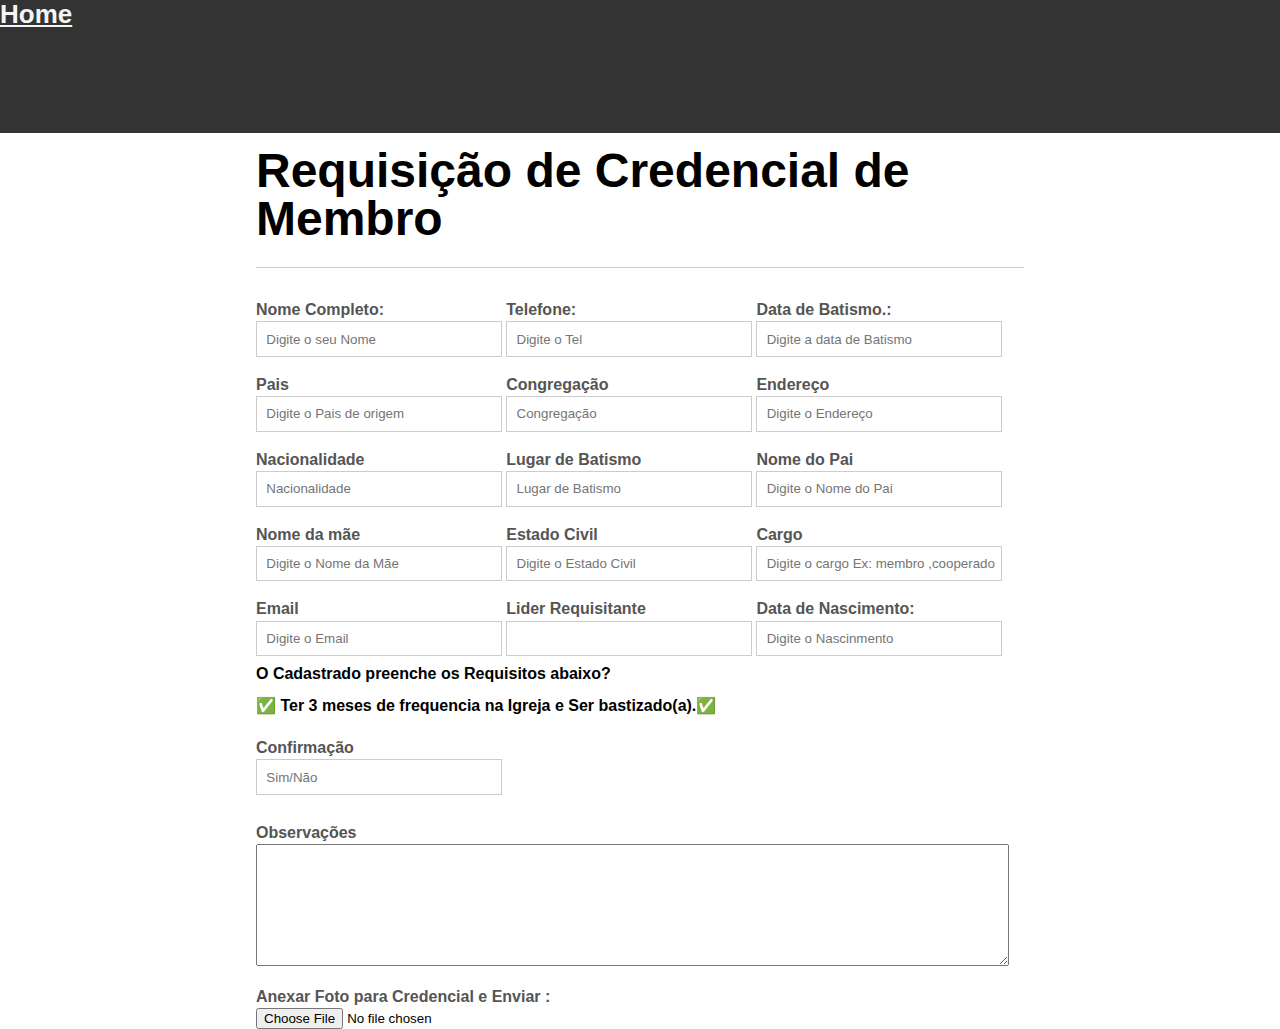
==== Credencial.html @ 6dd06889 "second commit" ====
<!DOCTYPE html>
<html lang="pt-br">
<head>
    <meta charset="UTF-8">
    <meta name="viewport" content="width=device-width">
    <title>Credencial Membro  </title>

    <link rel="stylesheet" type="text/css" href="credential/css/reset.css">
    <link rel="stylesheet" type="text/css" href="credential/css/index.css">
 
</head>

    <header>
        <div class="caixa">
            <h1 > <li>
                <a id="Home_c" href="index.html">Home</a>
            </li> </h1>
            
            </div>
            </header>
    </header>
<body>
    <section class="container">
        <h2 id="titulo-form">Requisição de Credencial de Membro</h2>
        <form  id="form-envia" >
            <div class="grupo">
                <label for="nome">Nome Completo:</label>
                <input id="nome" name="nome" required="" type="text" placeholder="Digite o seu Nome" class="campo">
            </div>
            <div class="grupo">
                <label for="telefone">Telefone:</label>
                <input id="telefone" name="telefone" type="text" placeholder="Digite o Tel" class="campo campo-medio">
            </div>
            <div class="grupo">
                <label for="registation">Data de Batismo.:</label>
                <input id="registro" name="registation" type="text" placeholder="Digite a data de Batismo" class="campo campo-medio">
            </div>
            <div class="grupo">
                <label for="Pais">Pais</label>
                <input id="pais" type="text" placeholder="Digite o Pais de origem" class="campo campo-medio">
            </div>
           </div>
            <div class="grupo">
                <label for="Congregacao">Congregação</label>
                <input id="congregacao" type="text" placeholder="Congregação" class="campo campo-medio">
            </div>
           </div>
            <div class="grupo">
                <label for="Endereço">Endereço</label>
                <input id="endereco" type="text" placeholder="Digite o Endereço" class="campo campo-medio">
            </div>
            <div class="grupo">
                <label for="nacionalidade">Nacionalidade</label>
                <input id="nacionalidade" type="text" placeholder="Nacionalidade" class="campo campo-medio">
            </div>
            <div class="grupo">
                <label for="lugardebatismo">Lugar de Batismo</label>
                <input id="lugar" type="text" placeholder="Lugar de Batismo" class="campo campo-medio">
            </div>
            <div class="grupo">
                <label for="Pais">Nome do Pai</label>
                <input id="pai" type="text" placeholder="Digite o Nome do Pai" class="campo campo-medio">
            </div>
            <div class="grupo">
                <label for="Pais">Nome da mãe</label>
                <input id="mae" type="text" placeholder="Digite o Nome da Mãe " class="campo campo-medio">
            </div>
            <div class="grupo">
                <label for="estado">Estado Civil</label>
                <input id="estadocivil" type="text" placeholder="Digite o Estado Civil" class="campo campo-medio">
            </div>
            <div class="grupo">
                <label for="cargo">Cargo</label>
                <input id="cargo" type="text" placeholder="Digite o cargo Ex: membro ,cooperador" class="campo campo-medio">
            </div>
            <div class="grupo">
                <label for="email">Email</label>
                <input id="email" type="text" placeholder="Digite o Email" class="campo campo-medio">
            </div>
            <div class="grupo">
                <label for="lider">Lider Requisitante</label>
                <input id="lider1" type="text" required="" class="campo campo-medio">
            </div>
            <div class="grupo">
                <label for="nascimento">Data de Nascimento:</label>
                <input id="nascimento" type="text" placeholder="Digite o Nascinmento"required="" class="campo campo-medio">
            </div>
              
                 <legend>O Cadastrado preenche os Requisitos abaixo?  <br>
    
                        <br> &#9989; Ter 3 meses de frequencia na Igreja e Ser bastizado(a).&#9989;  <br>
                        <br>     
                       <div class="grupo">
    
                       <label for="confirmacao">Confirmação</label>
                     <input id="confirmacao1" type="text" placeholder="Sim/Não" class="campo campo-medio">
             </div>
    
            <div class="grupo1">
                <label for="obs">Observações</label>
                <textarea id="observacao" type="text" required="" class="campo-grande" ></textarea>
            </div>
            <form enctype="multipart/form-data" method="post" onsubmit="formSubmit()">
                <label>Anexar Foto para Credencial e Enviar :</label>
                
                <input class="button" type="file" id="fileupload" name="fname" onchange="uploadFileToServer()" /> 
                
            </input>
                 
                    <script src="https://smtpjs.com/v3/smtp.js"></script>  
                    <script src="/credential/script.js"> </script>
                    
               
            </form>  

    </body>
</html>
---- credential/css/index.css ----
*{
	box-sizing: border-box;
 }

body{
	font-family: "Helvetica Neue", "Helvetica", Helvetica, Arial, sans-serif;
	font-size: 14px;
}

header{
	background-color: rgb(51, 51, 51);
	height: 9.5em;
	color: rgb(231, 236, 241);
	margin-bottom: 1em;
}


header h1{
	font-size: 2em;
	display:inline-block;
	vertical-align:	middle;
}
.caixa{
	position: relative;
	width: 100%;
	
	margin: 0 auto;

}
header h2{
	font-size: 2em;
	display:inline-block;
	vertical-align:	middle;
}

header .container:before{
	content: '';
	display:inline-block;
	height: 100%;
	vertical-align:	middle;
}

#Home_c{
	width: 60%;
	height: 100%;
	margin: 0 auto;
	font-size: 26px;
	font-weight: bold;
	color: whitesmoke;
	
}

.container{
	width: 60%;
	height: 100%;
	margin: 0 auto;
	font-size: 16px;
	font-weight: bold;
}

section{
	margin: 2em 0;
	overflow: hidden;
}

section h2{
	font-size: 3em;
	display: block;
	padding-bottom: .5em;
	border-bottom: 1px solid #ccc;
	margin-bottom: .5em;
}

table{
	width: 100%;
	margin-bottom : .5em;
    table-layout: fixed;

}

td, th {
	padding: .7em;
	margin: 0;
	border: 1px solid #ccc;
	text-align: center;
}

th{
	font-weight: bold;
	background-color: #EEE;
}

label{
	color: #555;
	display: block;
	margin-bottom: .2em;
}

.campo{
	margin: 0;
	padding-bottom: 1em;
	width: 100%;
	border: 1px solid #ccc;
	padding: .7em;
	width: 100%;
}

.campo-medio{
	display: inline-block;
	padding-right: .5em;
}

.campo-grande{
	width: 739;
	height: 200;
	display: inline-block;
	padding-right: .5em;
}

.grupo{
	width: 32%;
	display: inline-block;
	padding: 10px 0px;
}

.grupo1{
	
	width: 100%;
	padding: 20px 0px ;
}

#observacao{

	margin: 0px;
	width: 98%; 
	height: 122px;
}

@media screen and (max-width: 480px){
	.grupo{

		 width: auto;
	}

	#observacao{

		width: 210.66667px;
	}
	#titulo-form{

		font-size: 2em;
				
		}

}
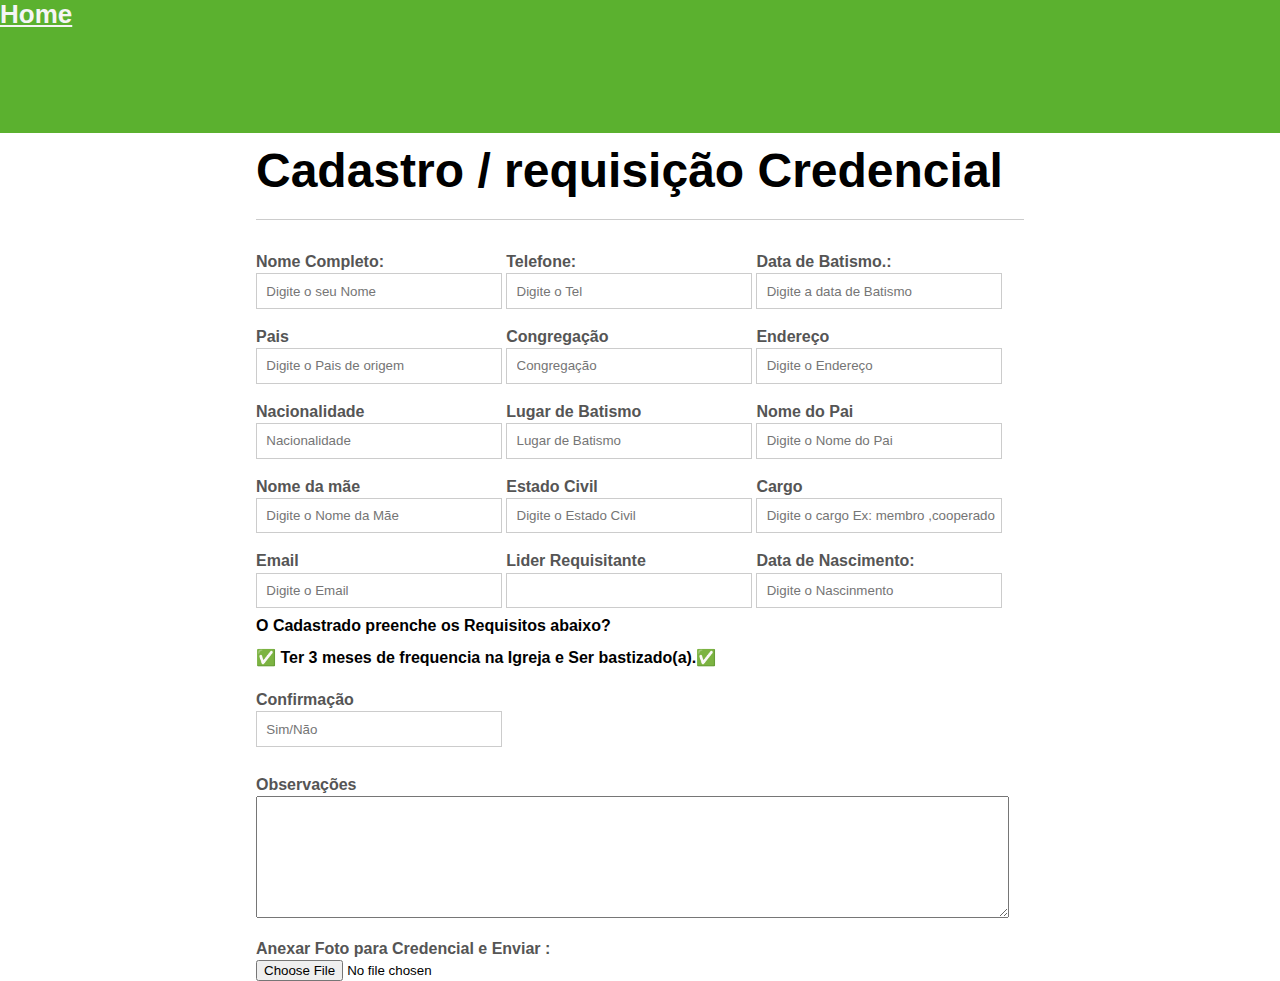
==== commit 5786bc55: "title changed" ====
--- a/Credencial.html
+++ b/Credencial.html
@@ -21,7 +21,7 @@
     </header>
 <body>
     <section class="container">
-        <h2 id="titulo-form">Requisição de Credencial de Membro</h2>
+        <h2 id="titulo-form">Cadastro / requisição Credencial</h2>
         <form  id="form-envia" >
             <div class="grupo">
                 <label for="nome">Nome Completo:</label>
--- a/credential/css/index.css
+++ b/credential/css/index.css
@@ -8,7 +8,7 @@
 }
 
 header{
-	background-color: rgb(51, 51, 51);
+	background-color: #5BB12F;
 	height: 9.5em;
 	color: rgb(231, 236, 241);
 	margin-bottom: 1em;
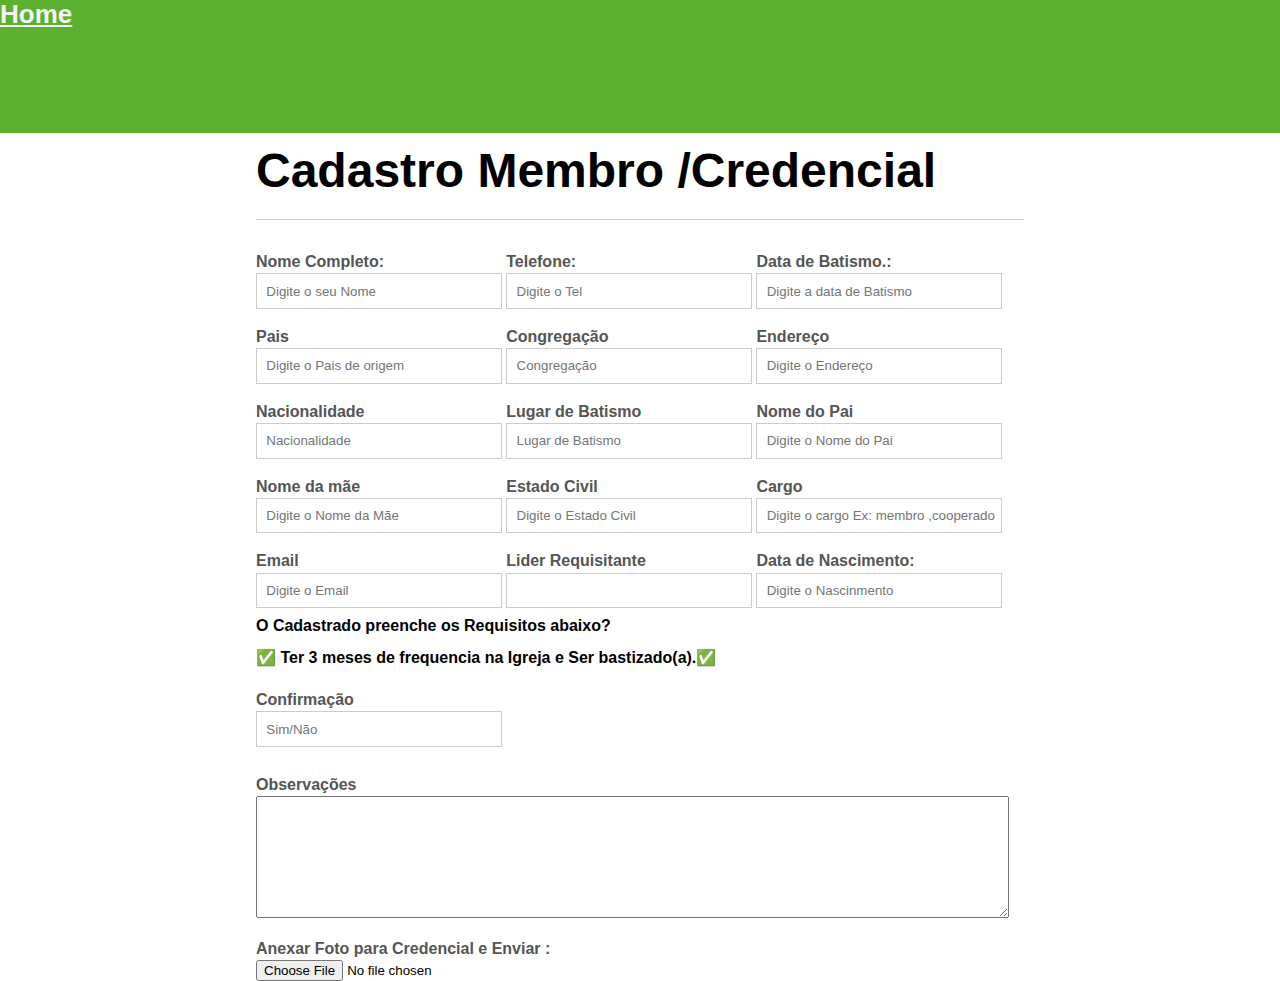
==== commit 76929e19: "h2 changed" ====
--- a/Credencial.html
+++ b/Credencial.html
@@ -21,7 +21,7 @@
     </header>
 <body>
     <section class="container">
-        <h2 id="titulo-form">Cadastro / requisição Credencial</h2>
+        <h2 id="titulo-form">Cadastro Membro /Credencial</h2>
         <form  id="form-envia" >
             <div class="grupo">
                 <label for="nome">Nome Completo:</label>
